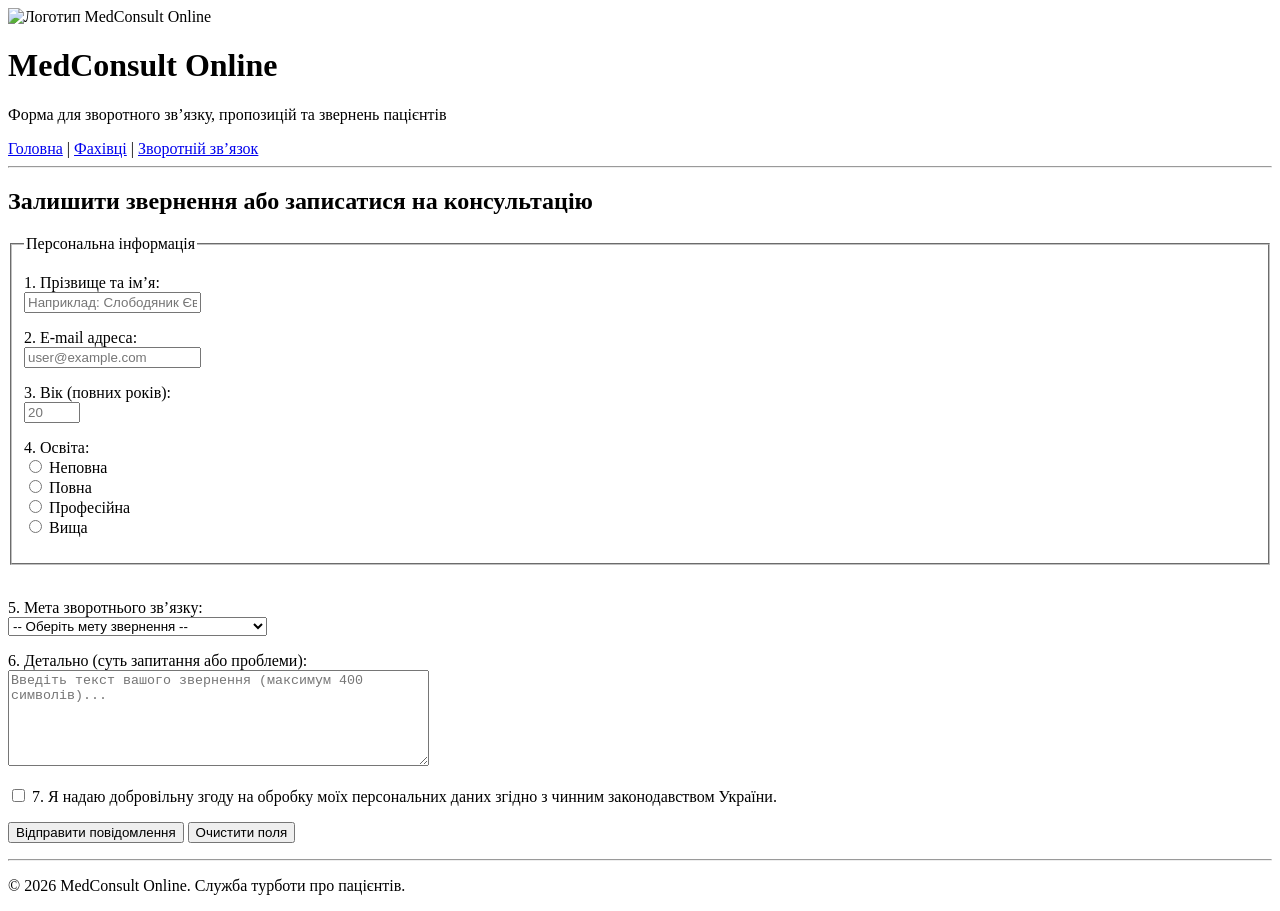
==== feedback.html @ 1f89f1b4 "implement consultation booking and feedback form" ====
<!doctype html>
<html lang="uk">
  <head>
    <meta charset="UTF-8" />
    <meta name="viewport" content="width=device-width, initial-scale=1.0" />
    <title>Зворотній зв’язок — MedConsult Online</title>
  </head>
  <body>
    <header>
      <img
        src="https://images.unsplash.com/photo-1505751172876-fa1923c5c528?w=60&h=60&fit=crop"
        alt="Логотип MedConsult Online"
        width="60"
        height="60"
      />
      <h1>MedConsult Online</h1>
      <p>Форма для зворотного зв’язку, пропозицій та звернень пацієнтів</p>
      <nav>
        <a href="index.html">Головна</a> | <a href="doctors.html">Фахівці</a> |
        <a href="feedback.html">Зворотній зв’язок</a>
      </nav>
    </header>

    <hr />

    <main>
      <h2>Залишити звернення або записатися на консультацію</h2>

      <form action="#" method="post">
        <fieldset>
          <legend>Персональна інформація</legend>

          <p>
            <label for="fullName">1. Прізвище та ім’я:</label><br />
            <input
              type="text"
              id="fullName"
              name="fullName"
              placeholder="Наприклад: Слободяник Євгеній"
              required
            />
          </p>

          <p>
            <label for="userEmail">2. E-mail адреса:</label><br />
            <input
              type="email"
              id="userEmail"
              name="userEmail"
              placeholder="user@example.com"
              required
            />
          </p>

          <p>
            <label for="userAge">3. Вік (повних років):</label><br />
            <input
              type="number"
              id="userAge"
              name="userAge"
              min="1"
              max="120"
              placeholder="20"
              required
            />
          </p>

          <p>
            <label>4. Освіта:</label><br />
            <input
              type="radio"
              id="edu-secondary"
              name="education"
              value="неповна"
              required
            />
            <label for="edu-secondary">Неповна</label><br />

            <input
              type="radio"
              id="edu-complete"
              name="education"
              value="повна"
            />
            <label for="edu-complete">Повна</label><br />

            <input
              type="radio"
              id="edu-vocational"
              name="education"
              value="професійна"
            />
            <label for="edu-vocational">Професійна</label><br />

            <input type="radio" id="edu-higher" name="education" value="вища" />
            <label for="edu-higher">Вища</label>
          </p>
        </fieldset>

        <br />

        <p>
          <label for="feedbackGoal">5. Мета зворотнього зв’язку:</label><br />
          <select id="feedbackGoal" name="feedbackGoal" required>
            <option value="" disabled selected>
              -- Оберіть мету звернення --
            </option>
            <option value="cooperation">Співпраця</option>
            <option value="copyright">
              Скарга на порушення права власності
            </option>
            <option value="suggestion">Пропозиція</option>
            <option value="bug">Наявність помилки</option>
          </select>
        </p>

        <p>
          <label for="details">6. Детально (суть запитання або проблеми):</label
          ><br />
          <textarea
            id="details"
            name="details"
            rows="6"
            cols="50"
            maxlength="400"
            placeholder="Введіть текст вашого звернення (максимум 400 символів)..."
            required
          ></textarea>
        </p>

        <p>
          <input type="checkbox" id="consent" name="consent" required />
          <label for="consent"
            >7. Я надаю добровільну згоду на обробку моїх персональних даних
            згідно з чинним законодавством України.</label
          >
        </p>

        <p>
          <button type="submit">Відправити повідомлення</button>
          <button type="reset">Очистити поля</button>
        </p>
      </form>
    </main>

    <hr />
    <footer>
      <p>&copy; 2026 MedConsult Online. Служба турботи про пацієнтів.</p>
    </footer>
  </body>
</html>
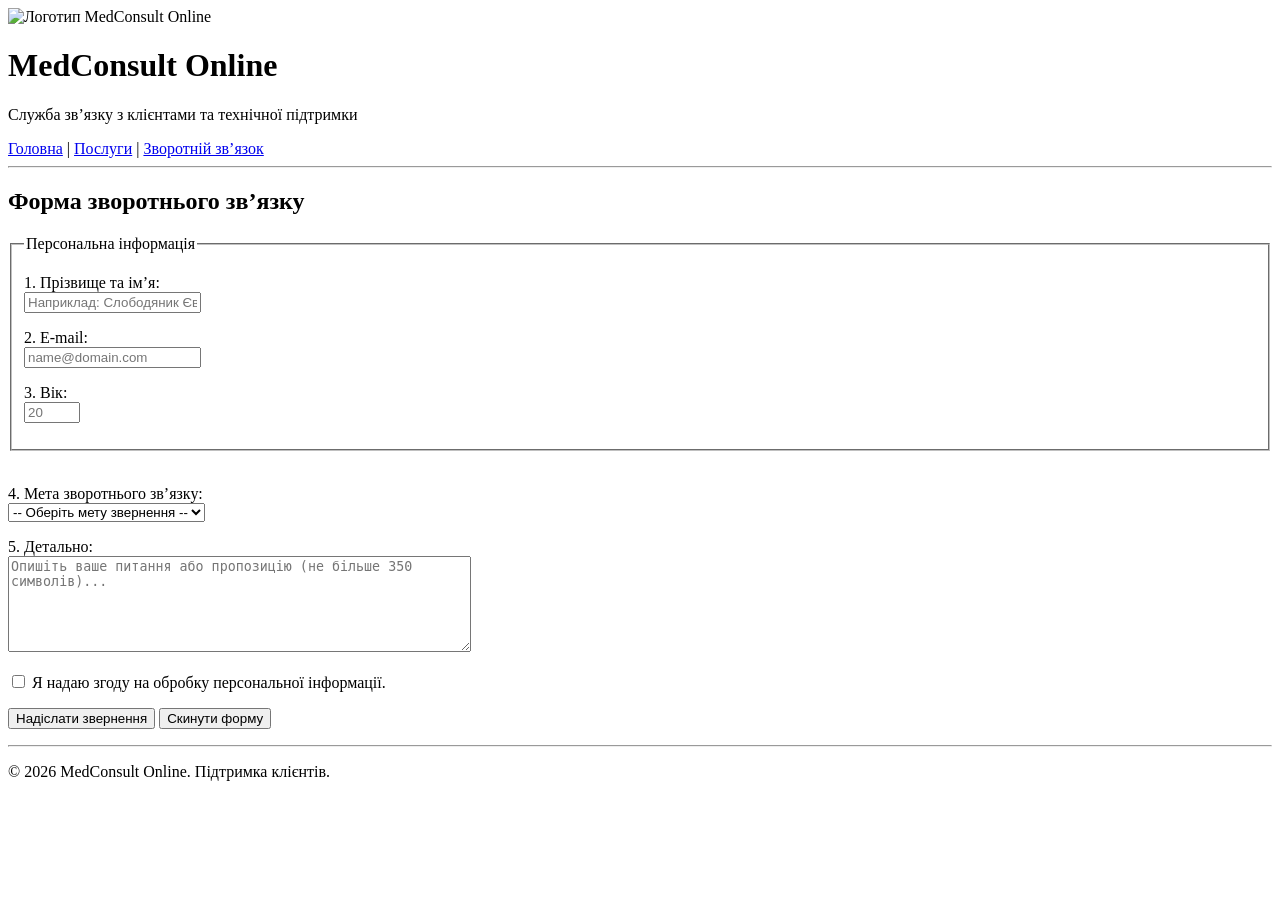
==== commit 829108c5: "fixes/improvements for page" ====
--- a/feedback.html
+++ b/feedback.html
@@ -8,15 +8,15 @@
   <body>
     <header>
       <img
-        src="https://images.unsplash.com/photo-1505751172876-fa1923c5c528?w=60&h=60&fit=crop"
+        src="https://images.unsplash.com/photo-1505751172876-fa1923c5c528?w=70&h=70&fit=crop"
         alt="Логотип MedConsult Online"
-        width="60"
-        height="60"
+        width="70"
+        height="70"
       />
       <h1>MedConsult Online</h1>
-      <p>Форма для зворотного зв’язку, пропозицій та звернень пацієнтів</p>
+      <p>Служба зв’язку з клієнтами та технічної підтримки</p>
       <nav>
-        <a href="index.html">Головна</a> | <a href="doctors.html">Фахівці</a> |
+        <a href="index.html">Головна</a> | <a href="services.html">Послуги</a> |
         <a href="feedback.html">Зворотній зв’язок</a>
       </nav>
     </header>
@@ -24,36 +24,36 @@
     <hr />
 
     <main>
-      <h2>Залишити звернення або записатися на консультацію</h2>
+      <h2>Форма зворотнього зв’язку</h2>
 
       <form action="#" method="post">
         <fieldset>
           <legend>Персональна інформація</legend>
 
           <p>
-            <label for="fullName">1. Прізвище та ім’я:</label><br />
+            <label for="userName">1. Прізвище та ім’я:</label><br />
             <input
               type="text"
-              id="fullName"
-              name="fullName"
+              id="userName"
+              name="userName"
               placeholder="Наприклад: Слободяник Євгеній"
               required
             />
           </p>
 
           <p>
-            <label for="userEmail">2. E-mail адреса:</label><br />
+            <label for="userEmail">2. E-mail:</label><br />
             <input
               type="email"
               id="userEmail"
               name="userEmail"
-              placeholder="user@example.com"
+              placeholder="name@domain.com"
               required
             />
           </p>
 
           <p>
-            <label for="userAge">3. Вік (повних років):</label><br />
+            <label for="userAge">3. Вік:</label><br />
             <input
               type="number"
               id="userAge"
@@ -64,88 +64,53 @@
               required
             />
           </p>
-
-          <p>
-            <label>4. Освіта:</label><br />
-            <input
-              type="radio"
-              id="edu-secondary"
-              name="education"
-              value="неповна"
-              required
-            />
-            <label for="edu-secondary">Неповна</label><br />
-
-            <input
-              type="radio"
-              id="edu-complete"
-              name="education"
-              value="повна"
-            />
-            <label for="edu-complete">Повна</label><br />
-
-            <input
-              type="radio"
-              id="edu-vocational"
-              name="education"
-              value="професійна"
-            />
-            <label for="edu-vocational">Професійна</label><br />
-
-            <input type="radio" id="edu-higher" name="education" value="вища" />
-            <label for="edu-higher">Вища</label>
-          </p>
         </fieldset>
 
         <br />
 
         <p>
-          <label for="feedbackGoal">5. Мета зворотнього зв’язку:</label><br />
-          <select id="feedbackGoal" name="feedbackGoal" required>
+          <label for="feedbackTopic">4. Мета зворотнього зв’язку:</label><br />
+          <select id="feedbackTopic" name="feedbackTopic" required>
             <option value="" disabled selected>
               -- Оберіть мету звернення --
             </option>
-            <option value="cooperation">Співпраця</option>
-            <option value="copyright">
-              Скарга на порушення права власності
-            </option>
-            <option value="suggestion">Пропозиція</option>
-            <option value="bug">Наявність помилки</option>
+            <option value="cooperation">співпраця</option>
+            <option value="service-complaint">скарга на якість послуги</option>
+            <option value="suggestion">пропозиція</option>
+            <option value="site-bug">наявність помилки на сайті</option>
           </select>
         </p>
 
         <p>
-          <label for="details">6. Детально (суть запитання або проблеми):</label
-          ><br />
+          <label for="feedbackDetail">5. Детально:</label><br />
           <textarea
-            id="details"
-            name="details"
+            id="feedbackDetail"
+            name="feedbackDetail"
             rows="6"
-            cols="50"
-            maxlength="400"
-            placeholder="Введіть текст вашого звернення (максимум 400 символів)..."
+            cols="55"
+            maxlength="350"
+            placeholder="Опишіть ваше питання або пропозицію (не більше 350 символів)..."
             required
           ></textarea>
         </p>
 
         <p>
-          <input type="checkbox" id="consent" name="consent" required />
-          <label for="consent"
-            >7. Я надаю добровільну згоду на обробку моїх персональних даних
-            згідно з чинним законодавством України.</label
+          <input type="checkbox" id="userConsent" name="userConsent" required />
+          <label for="userConsent"
+            >Я надаю згоду на обробку персональної інформації.</label
           >
         </p>
 
         <p>
-          <button type="submit">Відправити повідомлення</button>
-          <button type="reset">Очистити поля</button>
+          <button type="submit">Надіслати звернення</button>
+          <button type="reset">Скинути форму</button>
         </p>
       </form>
     </main>
 
     <hr />
     <footer>
-      <p>&copy; 2026 MedConsult Online. Служба турботи про пацієнтів.</p>
+      <p>&copy; 2026 MedConsult Online. Підтримка клієнтів.</p>
     </footer>
   </body>
 </html>
